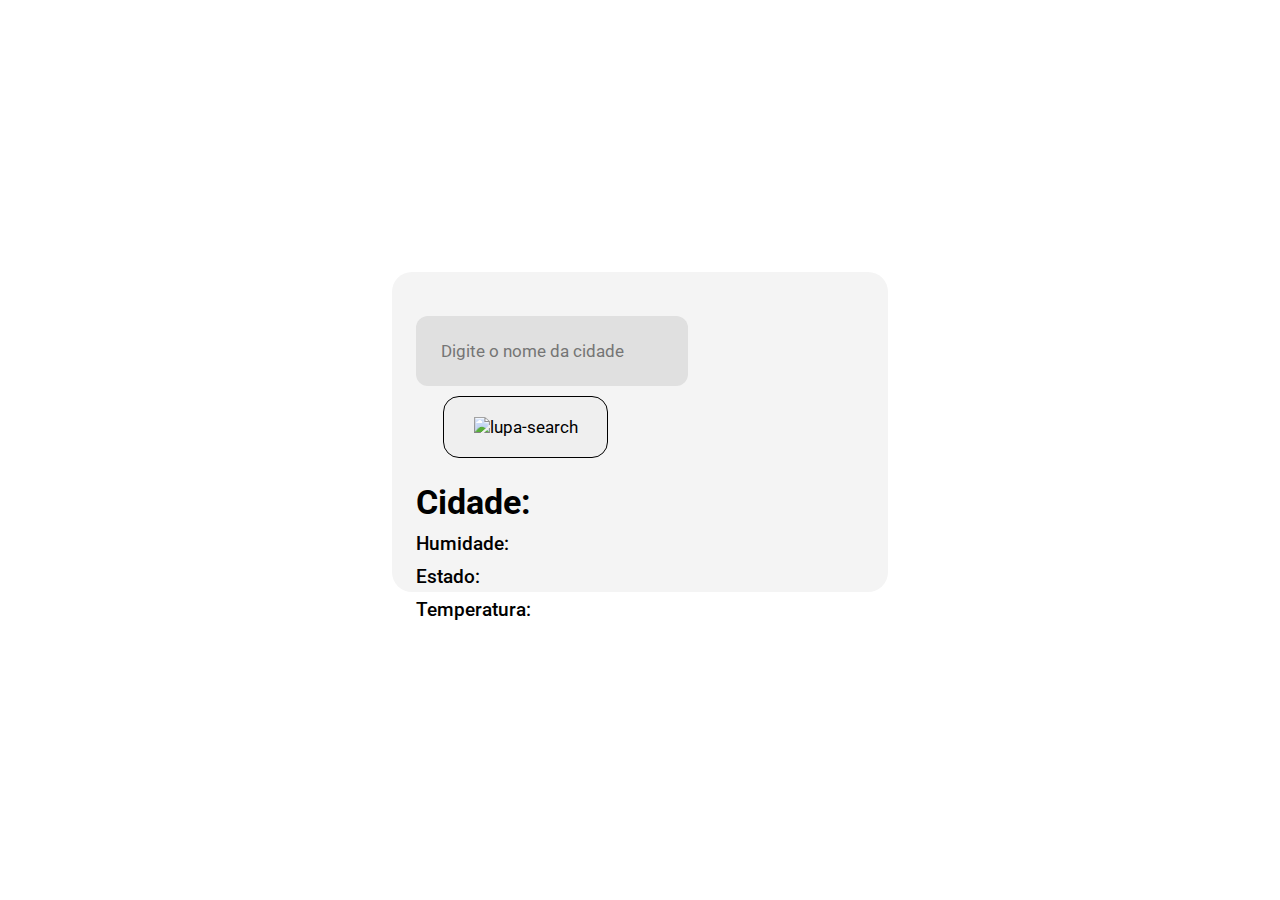
==== index.html @ df9d5c5c "redeploy" ====
<!DOCTYPE html>
<html lang="pt-br">
<head>
    <meta charset="UTF-8">
    <meta name="viewport" content="width=device-width, initial-scale=1.0">
    <link rel="stylesheet" href="styles.css">
    <link rel="preconnect" href="https://fonts.googleapis.com">
    <link rel="preconnect" href="https://fonts.gstatic.com" crossorigin>
    <link
        href="https://fonts.googleapis.com/css2?family=Poppins:wght@300;500&family=Roboto:wght@400;500;700&display=swap"
        rel="stylesheet">
    <title> Weather </title>
</head>
<body>
    <div class="div-total">
        <div class="label-div">
            <label for="#" class="label-total">
                <input class="input-search" type="text" placeholder="Digite o nome da cidade">
                <button class="button-search" onclick="search()">
                    <img class="lupa" alt="lupa-search" src="https://www.svgrepo.com/show/488200/find.svg">
                </button>
                <div class="texts">
                    <h2 class="city"> Cidade: </h2>
                    <p class="humidity"> Humidade: </p>
                    <p class="state"> Estado: </p>
                    <p class="temperature"> Temperatura: </p>
                </div>
            </label>
        </div>
    </div>
</body>
<script src="scripts.js"></script>
</html>
---- styles.css ----
@import url('https://fonts.googleapis.com/css2?family=Poppins:wght@300;500&family=Roboto:wght@400;500;700&display=swap');

* {
    padding: 0;
    margin: 0;
    box-sizing: border-box;
    font-family: "Roboto", sans-serif;
    transition: 1s;
}

body {
    display: flex;
    justify-content: center;
    align-items: center;
    height: 96vh;
    width: 100vw;
    background-image: url(https://source.unsplash.com/1920x1080/?landscape);
}

.main-total {
    display: flex;
}

.label-div {
    width: 31em;
    height: 20em;
    background-color: #f4f4f4;
    border-radius: 20px;
    margin: 0 auto;
    padding: 44px 24px 23px;
    transition: 1s;
}

.input-search {
    border:none;
    outline: none;
    padding: 25px;
    font-size: 17px;
    border-radius: 12px;
    background-color: #7c7c7c2b;
    transition: cubic-bezier(0.77, 0, 0.175, 1) 1s;

}

.lupa {
    width: 25px;
    height: 26px;
}

.button-search {
    margin-left: 27px;
    border: 0.5px solid black ;
    border-radius: 1rem;
    width: 165px;
    height: 62px;
    font-size: 17px;
    margin-top: 10px;
    cursor: pointer;
    position: relative;
    transition: 1s;
}

.button-search:after {
    content: "";
    width: 100%;
    height: 100%;
    background-image: radial-gradient(circle farthest-corner at 10% 20%, rgb(255, 255, 255) 17.8%rgb(255, 255, 255) 100.2%);
    filter: blur(15px);
    z-index: -1;
    position: absolute;
    left: 0;
    top: 0;
}

.button-search:hover {
    opacity: 0.6;
    background-color: grey;
}

.button-search:active {
    transform: scale(0.9) rotate(3deg);
    background: radial-gradient(circle farthest-corner at 10% 20%, rgb(0, 0, 0) 100.2%);
    transition: 0.1s;
    opacity: 0.5;
}

.city {
    margin-top: 25px;
    font-size: 2.1em;
    font: bold;
}

.humidity, .state, .temperature {
    margin-top: 10px;
    font-size: 1.2em;
    font-weight: 500;
}
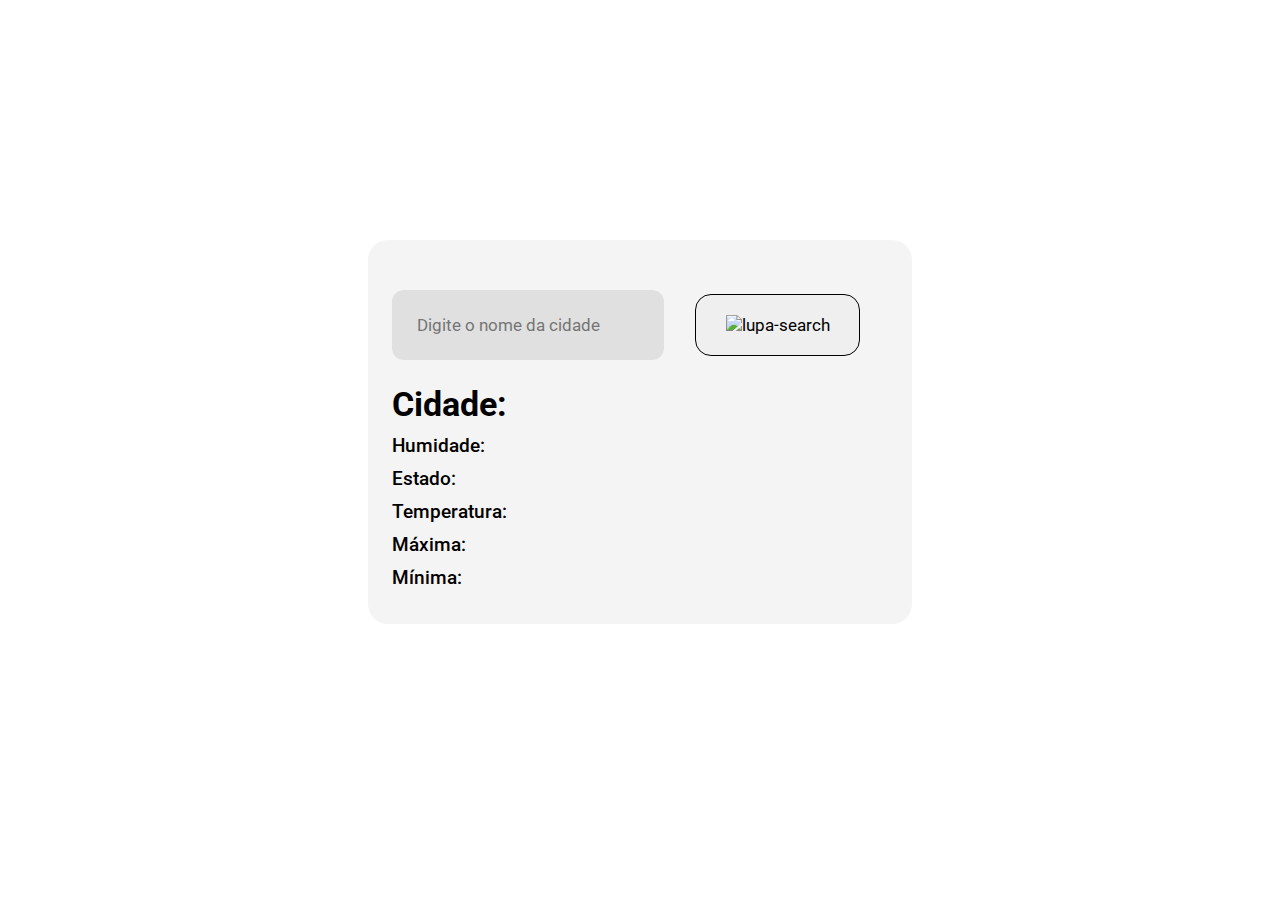
==== commit 94536e41: "second-chance" ====
--- a/index.html
+++ b/index.html
@@ -9,7 +9,7 @@
     <link
         href="https://fonts.googleapis.com/css2?family=Poppins:wght@300;500&family=Roboto:wght@400;500;700&display=swap"
         rel="stylesheet">
-    <title> Weather </title>
+    <title> Forecast </title>
 </head>
 <body>
     <div class="div-total">
@@ -24,6 +24,9 @@
                     <p class="humidity"> Humidade: </p>
                     <p class="state"> Estado: </p>
                     <p class="temperature"> Temperatura: </p>
+                <div class="min-max">
+                    <p class="max"> Máxima: </p> <p class="min"> Mínima: </p>
+                </div>
                 </div>
             </label>
         </div>
--- a/styles.css
+++ b/styles.css
@@ -22,8 +22,8 @@
 }
 
 .label-div {
-    width: 31em;
-    height: 20em;
+    width: 34em;
+    height: 24em;
     background-color: #f4f4f4;
     border-radius: 20px;
     margin: 0 auto;
@@ -94,4 +94,11 @@
     margin-top: 10px;
     font-size: 1.2em;
     font-weight: 500;
-}+}
+
+.min, .max {
+    margin-top: 10px;
+    font-size: 1.2em;
+    font-weight: 500;
+
+}
